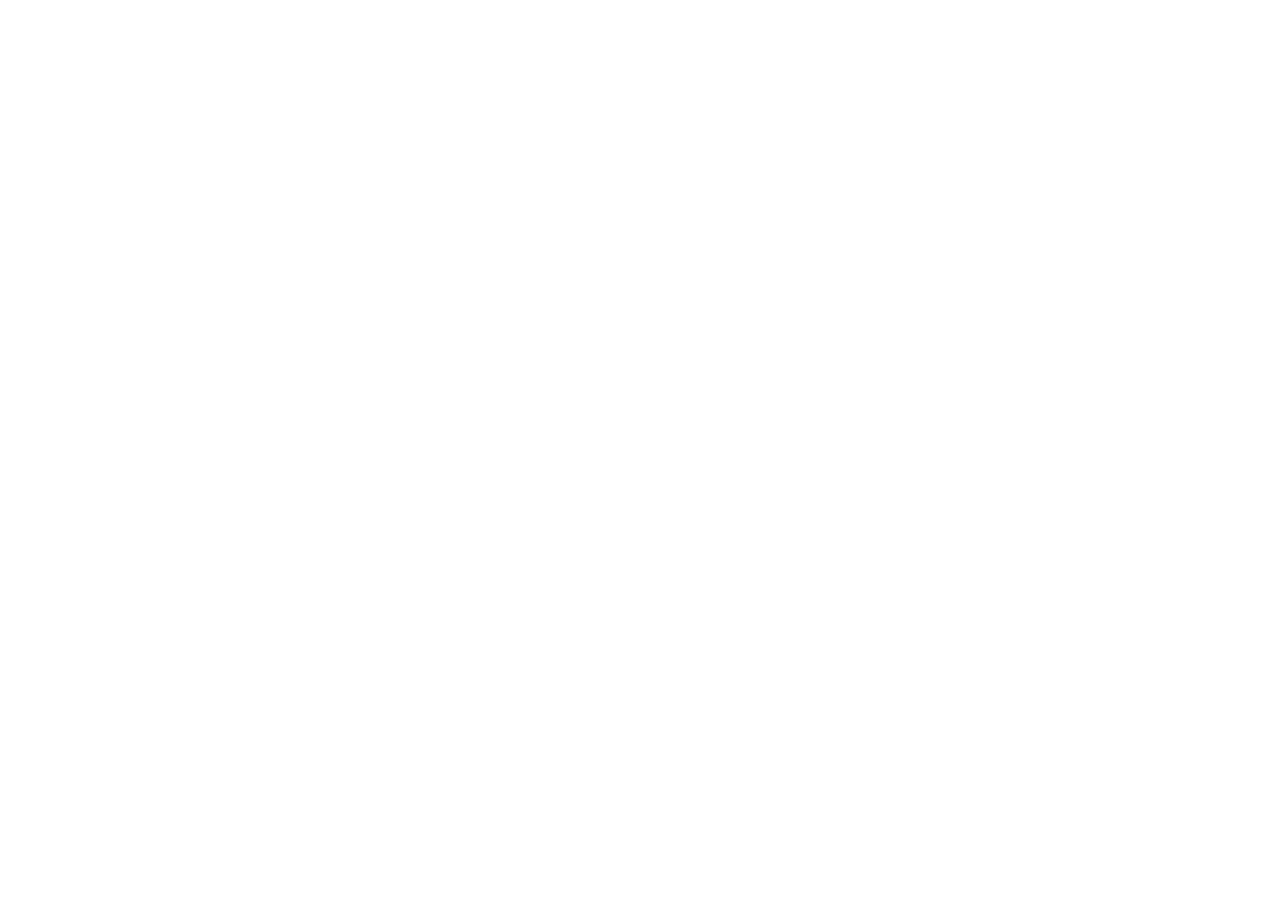
==== client/app/index.html @ 319e9886 "Update to new bootstrap Enhanced the form" ====
<!doctype html>
<!--[if lt IE 7]>      <html class="no-js lt-ie9 lt-ie8 lt-ie7"> <![endif]-->
<!--[if IE 7]>         <html class="no-js lt-ie9 lt-ie8"> <![endif]-->
<!--[if IE 8]>         <html class="no-js lt-ie9"> <![endif]-->
<!--[if gt IE 8]><!--> <html class="no-js"> <!--<![endif]-->
  <head>
    <meta charset="utf-8">
    <meta http-equiv="X-UA-Compatible" content="IE=edge,chrome=1">
    <title></title>
    <meta name="description" content="">
    <meta name="viewport" content="width=device-width">
    <!-- Place favicon.ico and apple-touch-icon.png in the root directory -->
    <!-- build:css styles/main.css -->
    <link rel="stylesheet" href="styles/main.css">
    <!-- endbuild -->
  </head>
  <body ng-app="mixitApp">
    <!--[if lt IE 7]>
      <p class="chromeframe">You are using an outdated browser. <a href="http://browsehappy.com/">Upgrade your browser today</a> or <a href="http://www.google.com/chromeframe/?redirect=true">install Google Chrome Frame</a> to better experience this site.</p>
    <![endif]-->

    <!--[if lt IE 9]>
      <script src="components/es5-shim/es5-shim.js"></script>
      <script src="components/json3/lib/json3.min.js"></script>
    <![endif]-->

    <!-- Add your site or application content here -->
    <div class="container" ng-view></div>

    <script src="components/angular/angular.js"></script>
    <script src="components/angular-resource/angular-resource.js"></script>
    <script src="components/angular-cookies/angular-cookies.js"></script>
    <script src="components/angular-sanitize/angular-sanitize.js"></script>
    <script src="components/jquery/jquery.js"></script>
    <script src="components/twitter-bootstrap/js/bootstrap.js"></script>


    <!-- build:js scripts/scripts.js -->
    <script src="scripts/app.js"></script>
    <script src="scripts/controllers/main.js"></script>
    <!-- endbuild -->

    <!-- Google Analytics: change UA-XXXXX-X to be your site's ID. -->
    <script>
      var _gaq=[['_setAccount','UA-XXXXX-X'],['_trackPageview']];
      (function(d,t){var g=d.createElement(t),s=d.getElementsByTagName(t)[0];
      g.src=('https:'==location.protocol?'//ssl':'//www')+'.google-analytics.com/ga.js';
      s.parentNode.insertBefore(g,s)}(document,'script'));
    </script>
  </body>
</html>
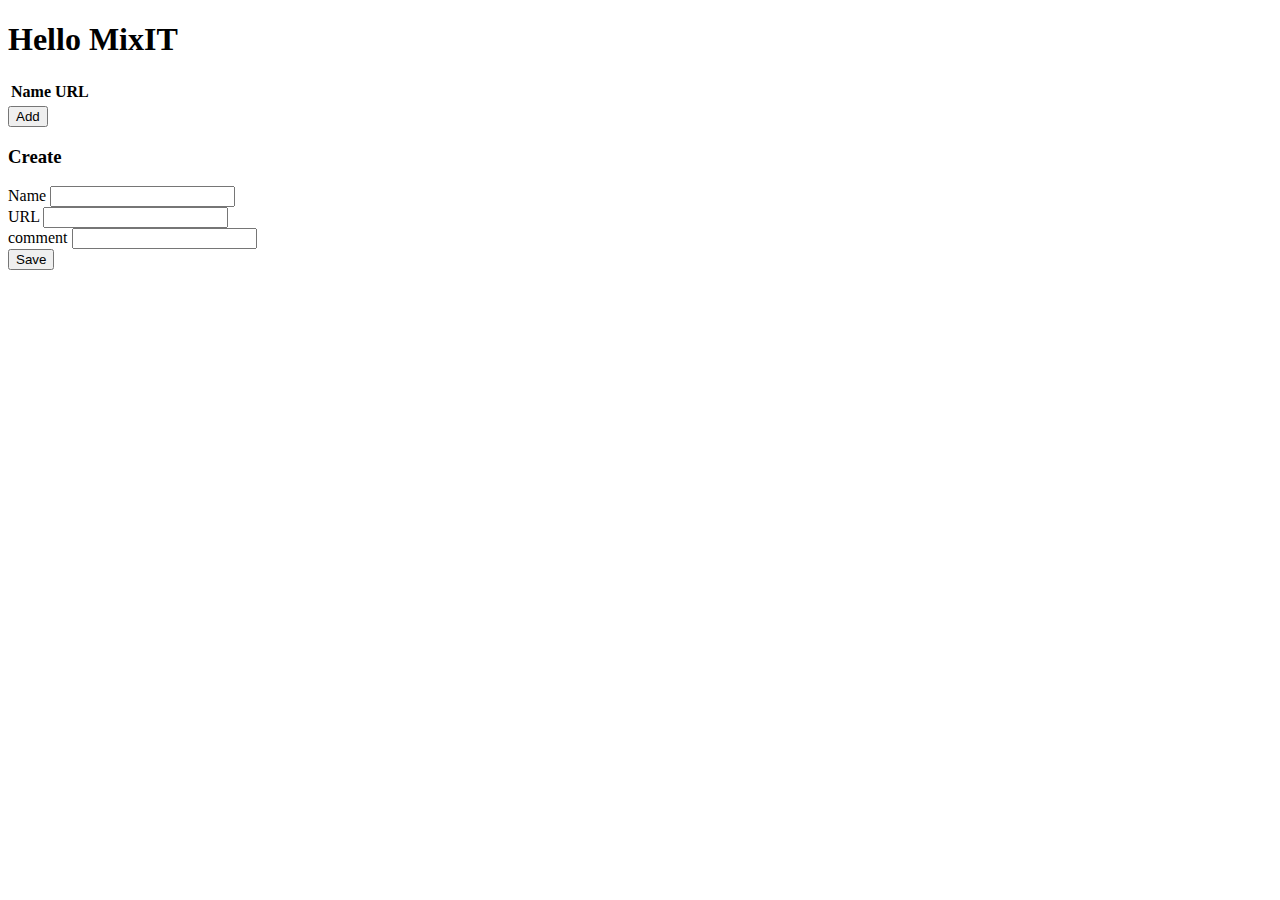
==== commit 5595b38a: "Ajout du routeur AngularJS" ====
--- a/client/app/index.html
+++ b/client/app/index.html
@@ -28,11 +28,12 @@
     <div class="container" ng-view></div>
 
     <script src="components/angular/angular.js"></script>
+    <script src="components/angular-route/angular-route.js"></script>
     <script src="components/angular-resource/angular-resource.js"></script>
     <script src="components/angular-cookies/angular-cookies.js"></script>
     <script src="components/angular-sanitize/angular-sanitize.js"></script>
     <script src="components/jquery/jquery.js"></script>
-    <script src="components/twitter-bootstrap/js/bootstrap.js"></script>
+    <script src="components/bootstrap/js/bootstrap.js"></script>
 
 
     <!-- build:js scripts/scripts.js -->
